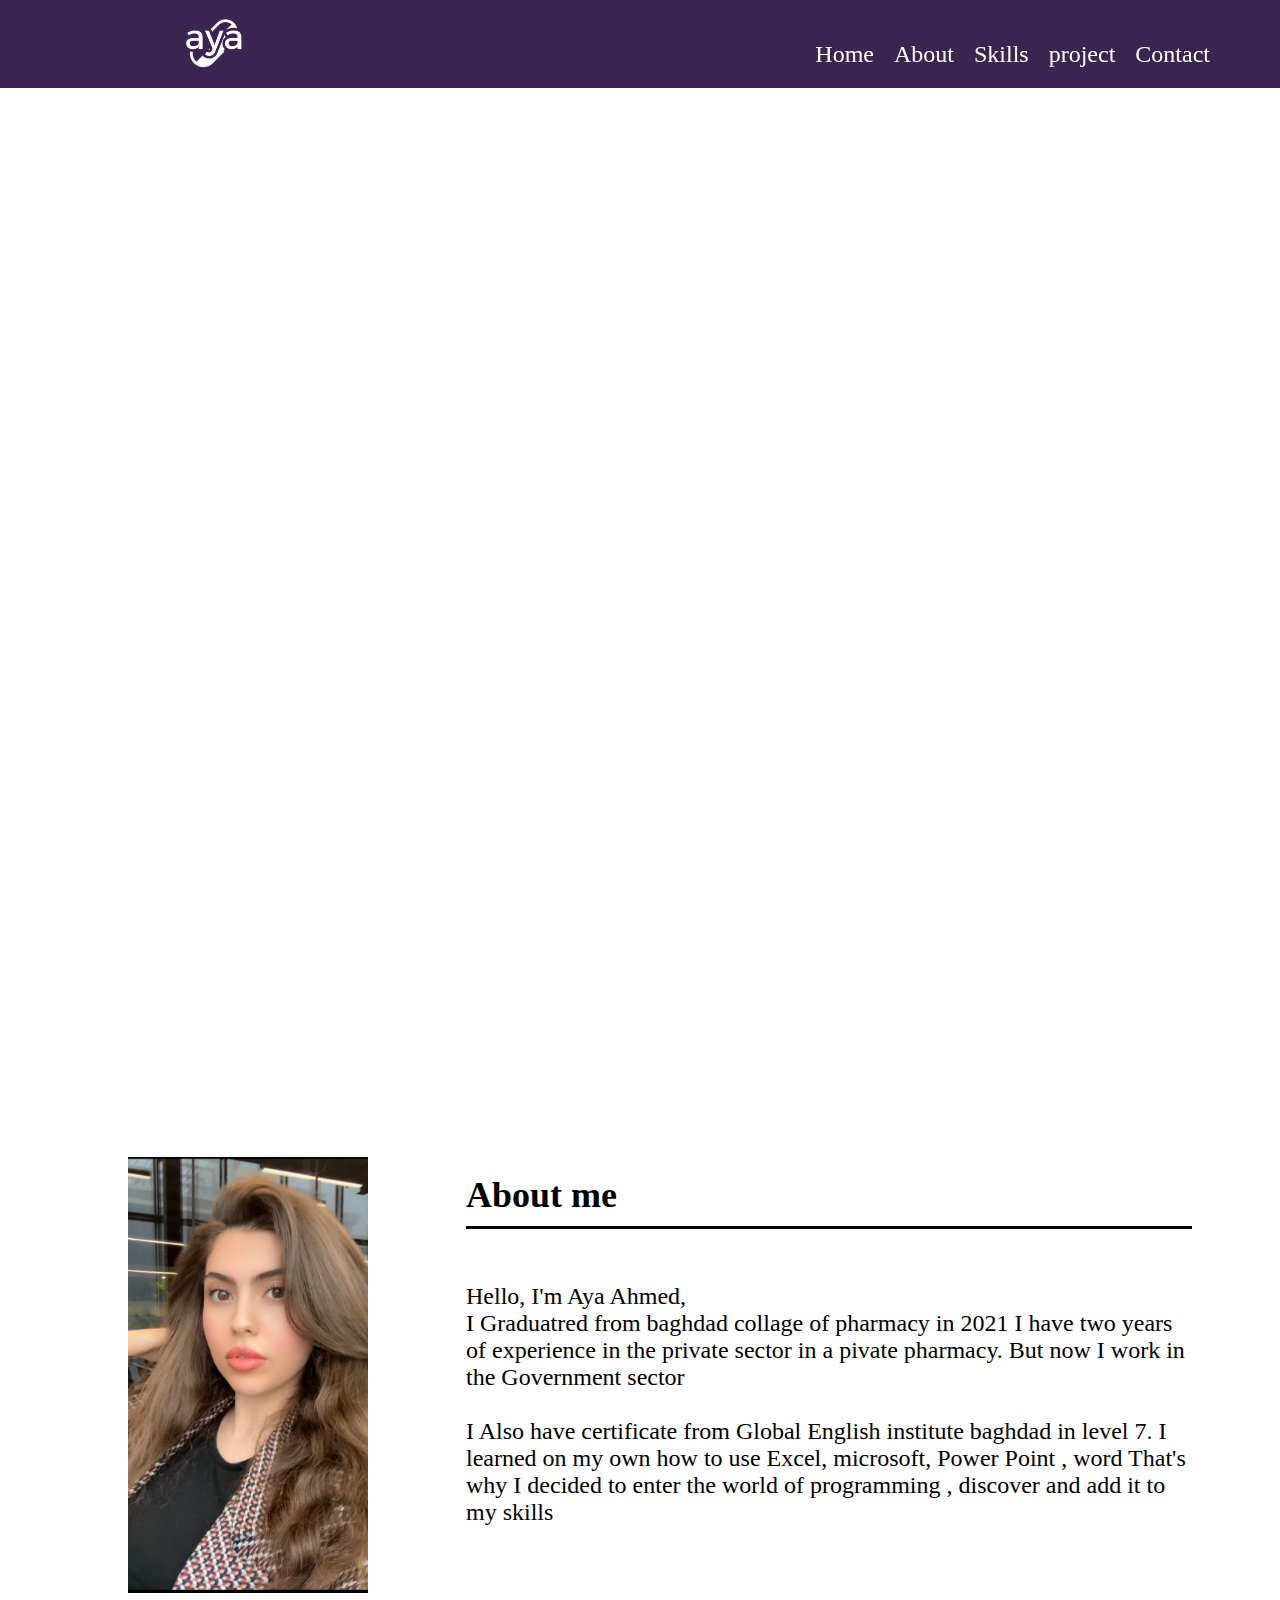
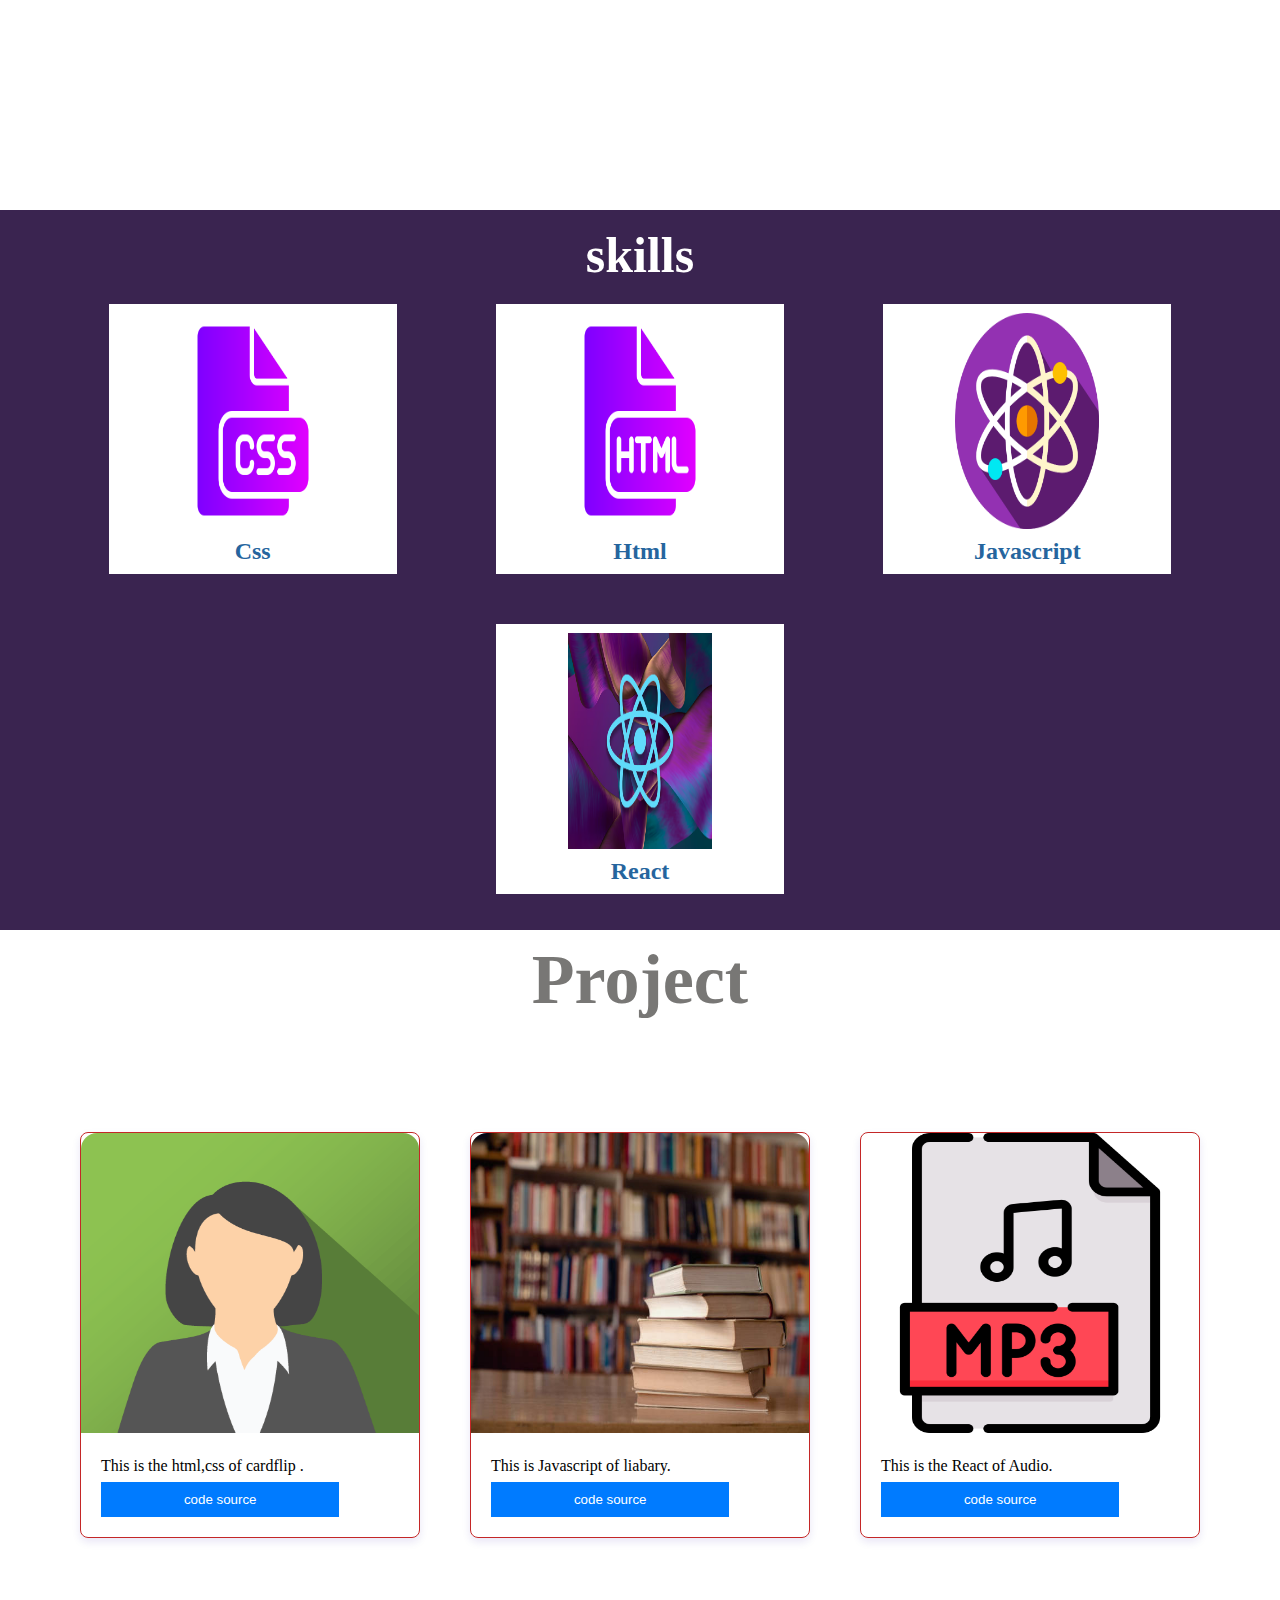
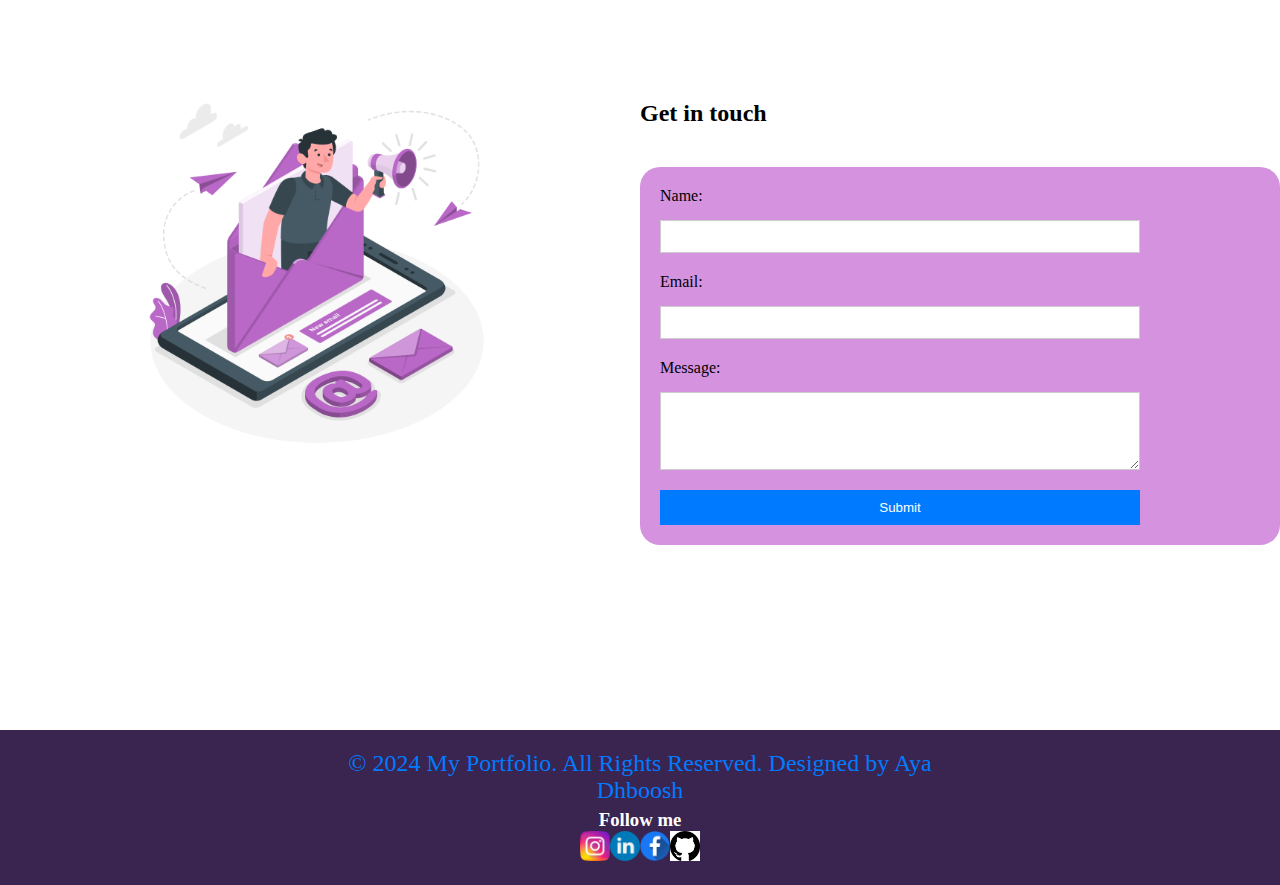
==== index.html @ a3116cd0 "aya" ====
<!DOCTYPE html>
<html lang="en">
<head>
    <meta charset="UTF-8">
    <meta name="viewport" content="width=device-width, initial-scale=1.0">
    <title>AYA Dhboosh</title>
   <link rel="stylesheet" href="aya.css">
   
</head>
<body>
   
<nav class="navbar" id="all-nav">
 
    <div>
 <img src="lksk-removebg-preview.png "id="logo" alt="">
  </div>
  <div>
    <ul>
        <li><a href="#home">Home</a></li>
        <li><a href="#about">About</a></li>
        <li><a href="#skills">Skills</a></li>
        <li><a href="#project">project</a></li>
        <li><a href="#contact">Contact</a></li>
        <li>  <a href="javascript:void(0);" class="icon" onclick="myFunction()">
          <img src="burgermenu.png" width="32px" height="32px"/>
        </a></li>
    </ul>
  </div>
</nav>


    <section  id="home">
     
        <h2  >Aya Dhboosh</h2>
        <p > Pharmacist || Front-End Developer</p>
     
    </section>

    <section id="about">
        <img src="IMG_3389.jpg" alt="" >
        <div class="uk-about">
            <h2>About me</h2>
            <br>
           <br>
          <p>
             Hello,  I'm Aya Ahmed, 
          </p> 
              <p>I Graduatred from baghdad collage of pharmacy in 2021 
                I have two years of experience in the private sector in 
                a pivate pharmacy.
              But now I work in the Government sector 
          </p><br>

            <p> I Also have certificate from Global English institute baghdad
               in level 7. 
              
              I learned on my own how to use Excel, microsoft,
            Power Point , word
            That's why I decided to enter the world of programming , discover and add it to my skills
            </p>
        </div>
    </section>

    <section id="skills" class="uk-skills">
        <h1>skills</h1>
    <div class="cards">
        <div class="card">
            <img src="css.png" alt="" >
        <h2>Css</h2>
        <!-- <p>Discover what we offer.</p> -->
        </div>
        <div class="card">
            <img src="html.png" alt="" >
        <h2>Html</h2>
        <!-- <p>Discover what we offer.</p> -->
        </div>

        <div class="card">
            <img src="science.png" alt="" >
        <h2>Javascript</h2>
        
        </div>
        <div class="card">
          <img src="react.png" alt="" >
      <h2>React</h2>
      
      </div>
    </div>
       
    </section>

    <section id="project" class="uk-card">
        <h1> Project</h1>
        <div class="container">
            <div class="uk-project">
              <img src="img_avatar4.png" alt="Image 1">
              <div class="card-content">
                <!-- <h3>Card 1</h3> -->
                <p>This is the html,css of cardflip .</p>
                <button onclick=location.href="https://joyful-parfait.netlify.app/">code source</button>
              </div>
            </div>
            
            <div class="uk-project">
              <img src="liabary.jpg" alt="Image 2">
              <div class="card-content">
                <!-- <h3>Card 2</h3> -->
                <p>This is Javascript of liabary.</p>
                <button onclick=location.href="https://hilarious-gumption-19c2a2.netlify.app/">code source</button>
              </div>
            </div>
            
            <div class="uk-project">
              <img src="mp3.png" alt="Image 3">
              <div class="card-content">
                <!-- <h3>Card 3</h3> -->
                <p>This is the React of Audio.</p>
                <button onclick=location.href="https://github.com/ayadahboosh/react/blob/master/src/App.js">code source</button>
               
                
              </div>
            </div>
          </div>
    

    </section>


    <section id="contact" >
        <div>
            <img src="Email campaign-amico.png" alt="" class="contactimg">
        </div>
        <div class="touch">
            <h2 >Get in touch</h2>
            <form action="#" method="post">
              <label for="name">Name:</label>
              <input type="text" id="name" name="name" required>
              
              <label for="email">Email:</label>
              <input type="email" id="email" name="email" required>
              
              <label for="message">Message:</label>
              <textarea id="message" name="message" rows="4" required></textarea>
              
              <button type="submit">Submit</button>

            </form>
          </div>
    </section>

    <footer>
        <div class="footer-content">
          
          
          <p>&copy; 2024 My Portfolio. All Rights Reserved. Designed by Aya Dhboosh</a></p>
          
        </div>
        <div class="footer-social">
          <h3>Follow me</h3>
          <ul class="ul">
            <li><a href="https://www.instagram.com/aya.dahboosh?igsh=bHU4YXZwb3d3enFp&utm_source=qr"> <img src="instagram.png" alt="" id="cont-img"></a></li>
            <li><a href="https://www.linkedin.com/in/aya-dahboosh-74746b2b3?utm_source=share&utm_campaign=share_via&utm_content=profile&utm_medium=ios_app"> <img src="linkedin.png" alt="" id="cont-img"></a></li>
            <li><a href="https://web.facebook.com/people/%C3%83%C3%BD%C3%A2-Dahboosh/pfbid023whkhBVXBJg2M3Er1qhtnnHzfrBquxBhUQbJN3PApMTmdCXesfaZvSiJEzbWXB1Gl/?mibextid=LQQJ4d"> <img src="facebook.png" alt="" id="cont-img"></a></li>
            <li><a href="https://github.com/ayadahboosh"> <img src="images.png" alt="" id="cont-img"></a></li>
            
          </ul>
        </div>
      </footer>
<script src="aya.js">


</script>
</body>
</html>
---- aya.css ----
*{
  padding: 0;
margin: 0;
box-sizing: border-box;
}

html{
  width: 100vw;
}



#home {
  background-image: url('bg.jpg');
  background-size: cover;
  background-position: center;
  background-repeat: no-repeat;
  height: 100vh;
   display: flex;
   flex-direction: column;
   justify-content: center;
   align-items: center ;
   font-size: xx-large;
   color: white;
   text-align: center;
  } 
 
  @media only screen and (max-width: 600px) {
    #home {
      background-image: url('bg.jpg');

        padding: 30px; 
        font-size: small;
        background-size: cover;
        background-position: center;
        background-repeat: no-repeat;
        height: 100vh;
         display: flex;
         flex-direction: column;
         justify-content: center;
         align-items: center ;
         color: white;
         text-align: center;
        
    }

  
}

  
  .navbar {
      background-color: #341e4bf8;
      padding: 14px;
      width: 100vw;
      position: fixed;
      display: flex;
      flex-direction: row;
      justify-content: space-between;
      align-items: center;
      padding-inline: 80px;
      

  }



  
  #logo{
      width: 70px;
      margin-left: 150px;
   
  }

  @media only screen and (max-width: 600px) {
    #logo {
        width: 20px; 
        margin-left: 15px; 
    }
}

  .navbar{
    padding-inline: 30px;
  }
  
  .navbar ul {
      list-style-type: none;
      margin: 0;
      padding: 0;
      /* margin-left: 50%; */
      /* justify-content: right; */
      margin-top: 20px;
      font-size: larger;
      display: flex;
      align-items: center;
      font-size: x-large;
  }
  
  .navbar li {
      display: inline;
      margin-right: 20px;
  }
  
  .navbar li a {
      color: #fff;
      text-decoration: none;
  }
  
  .navbar li a:hover {
      color: #ccc;
  }


  
  @media only screen and (max-width: 600px) {
    .navbar ul {
        margin-left: 0; 
        margin-top: 0; 
        text-align: center;
    }
    
    .navbar li a:not(.icon){
        display: none; 
        margin: 0 auto; 
        margin-bottom: 10px; 
    }
    .navbar.responsive li a{
      display: block
    }
    .navbar.responsive ul{
      flex-direction: column;
    }
    .navbar.responsive{
      padding: 40px;
    }
  
}

.navbar .icon{
  display: none;
}
@media only screen and (max-width: 600px) {
  .navbar .icon{
    display: block;
  }
}


  
#about{
  display: flex;
  flex-direction: row;
  justify-content: space-around;
  align-items: center;
 /* margin-right: 20%; */
 height: 100vh;
 width: 100vw;
 overflow: hidden;
 
}
.uk-about{
  
  font-size: x-large;
  width: 60%;
  padding-inline: 2px;
  padding-right: 40px;
  
  
}
  #about img{
      display: block;
      width: 25%;
      height: auto;
      padding-top: 50px;
      padding-left: 80px;
  }

  
.uk-about h2{ 
   padding-bottom: 10px;
  border-bottom: solid black 3px;
}


@media only screen and (max-width: 600px) {
#about {
    flex-direction: column; 
    justify-content: center; 
    align-items: center; 
    margin-right: 0; 
    height: auto; 
    width: 100vw;
}

.uk-about{
    
    text-align: center; 
    font-size: smaller;
    width: 80%;
    padding-inline: 15px;
    padding-block: 30px;
    font-size: large;

}


#about img {
    width: 60%;
    height: auto; 
    padding: 10px; 
}
}


  
  .cards{
     
      display: flex;
      justify-content: space-around;
      align-items: center;
      flex-wrap: wrap;
      gap: 10px;
      width: 90vw;
      height: 70vh;
      
  }

  .card{
      display: flex;
      width: 25%;
      height: 30vh;
      align-items: center;
      justify-content:center;
      flex-direction:column;
      background-color: white;
  }

  .card img{
      width: 50%;
      height: 80%;
  }
   .card h2{
    margin-top: 9px;
   }

  @media only screen and (max-width: 600px) {
    .cards {
        justify-content: center; 
        height: auto; 
    }

    .card {
        width: 50%;
        margin-bottom: 20px; 
    }

    .card img {
        width: 50%;
        height: auto; 
    }
}

  .uk-skills h1{
      text-align: center;
      color: white;
      font-size: 50px;
      
  }

  .uk-skills{
      background-color: #341e4bf8;
      margin-top: 10px;
      margin-bottom: 10px;
      height: 80vh; 
      display: flex;
      flex-direction: column;
      justify-content: center;
      color: rgb(37, 101, 158);
      align-items: center;
  }
  
  @media only screen and (max-width: 600px) {
    .uk-skills {
        height: auto; 
        padding: 20px; 
    }

    .uk-skills h1 {
        font-size: 30px; 
    }
}

  .container {
      display: flex;
      justify-content: center;
      align-items: center;
     flex-wrap: wrap;
     height: 70vh;
     gap: 50px;
  
  
  
    }
    
    .uk-project {
      flex: 5;
      max-width: 340px;
      border: 1px solid #c42727;
      border-radius: 8px;
      margin: 6 10px;
      box-shadow: 0 4px 8px rgba(41, 7, 163, 0.1);
      flex-direction: row;
    }
    
    .uk-project img {
      width: 100%;
      height: 300px;
      border-top-left-radius: 16px;
      border-top-right-radius: 16px;
      justify-content: space-around;
    }

    @media only screen and (max-width: 600px) {
      .container {
          height: auto; 
          padding: 20px; 
      }
  
      .uk-project {
          flex: 100%; 
          max-width: 100%; 
          margin: 10px 0; 
      }
  
      .uk-project img {
          height: auto;
          border-radius: 8px; 
      }
  }

  .uk-card h1{
      text-align: center;
      font-size: 70px;
      color:rgb(120, 119, 117);
  }
    .card-content {
      padding: 20px;
    }
    
    
    .card-content p {
      margin-bottom: 7px;
    }

    @media only screen and (max-width: 600px) {
      .uk-card h1 {
          font-size: 40px;
      }
  
      .card-content {
          padding: 10px; 
      }
  
      .card-content h3 {
          margin-top: 6px;
      }
  
      .card-content p {
          margin-bottom: 5px; 
      }
  }


    .touch {
      max-width: 700px;
     
      height: 70vh;
      margin-top: 50px;
      
    
    }
    .touch form {
      background-color: #c56ad3bb;
      padding: 20px;
      border-radius: 20px;

    }
    
    .touch h2{
      margin-bottom: 40px;
    }
    @media only screen and (max-width: 600px) {
      .touch {
          max-width: 100%; 
          padding: 15px; 
          height: auto; 
          margin-top: 20px; 
      }
  
      .touch form {
          padding: 15px; 
          border-radius: 10px; 
      }
  
      .touch h2 {
          margin-bottom: 20px; 
      }
  }

    form {
      display: flex;
      flex-direction: column;
    }
    
    label {
      margin-bottom: 15px;
    }
    @media only screen and (max-width: 600px) {
      form {
          display: flex;
          flex-direction: column;
      }
  
      label {
          margin-bottom: 10px; 
      }
  }

    #contact{
      display: grid;
      grid-template-columns: repeat(2,1fr);
    }
    .contactimg{
      width: 500px;
      padding-left: 20%;
      padding-top: 5%;
    }

    
    input,
    textarea {
      padding: 8px;
      margin-bottom: 20px;
      border: 1px solid #ccc;
      width: 80%;
      
    }

    @media only screen and (max-width: 600px) {
      #contact {
          grid-template-columns: 1fr; 
      }
  
      .contactimg {
          width: 100%; 
          padding: 0; 
          margin-bottom: 20px; 
          text-align: center; 
      }
  
      input,
      textarea {
          width: 90%; 
          margin-bottom: 15px; 
      }
  }
    
    button {
      padding: 10px 20px;
      background-color: #007bff;
      color: #fff;
      border: none;
      cursor: pointer;
      width: 80%;
    }
    
    button:hover {
      background-color: #0056b3;
    }

    @media only screen and (max-width: 600px) {
      button {
          width: 90%; 
      }
  }
    footer {
      background-color:#341e4bf8;
      color: #fff;
      padding: 20px 0;
      text-align: center;
    }
    
    .footer-content {
      width: 50%;
      margin: 0 auto;
    }
    @media only screen and (max-width: 600px) {
      footer {
          padding: 20px; 
      }
  
      .footer-content {
          width: 90%; 
          margin: 0 auto; 
      }
  }
   
    
    .footer-content p {
      margin-bottom: 5px;
      font-size: x-large;
      color: #007bff;
    }
    
    .footer-social ul {
      padding: 0;
      list-style-type: none;
      color:white;
    }
    
    @media only screen and (max-width: 600px) {
      .footer-content p {
          font-size: large; 
      }
      
      .footer-social ul {
          font-size: large;
      }
  }
  a {
      display: inline;
  color: #fff;}

  #cont-img{

    width:30px;
  }
  .ul{  
     display:flex;
     justify-content: center;
  }

  @media only screen and (max-width: 600px) {
    a {
        display: block; 
        text-align: center; 
    }

    .ul {  
       flex-direction: column; 
       align-items: center; 
    }
  }
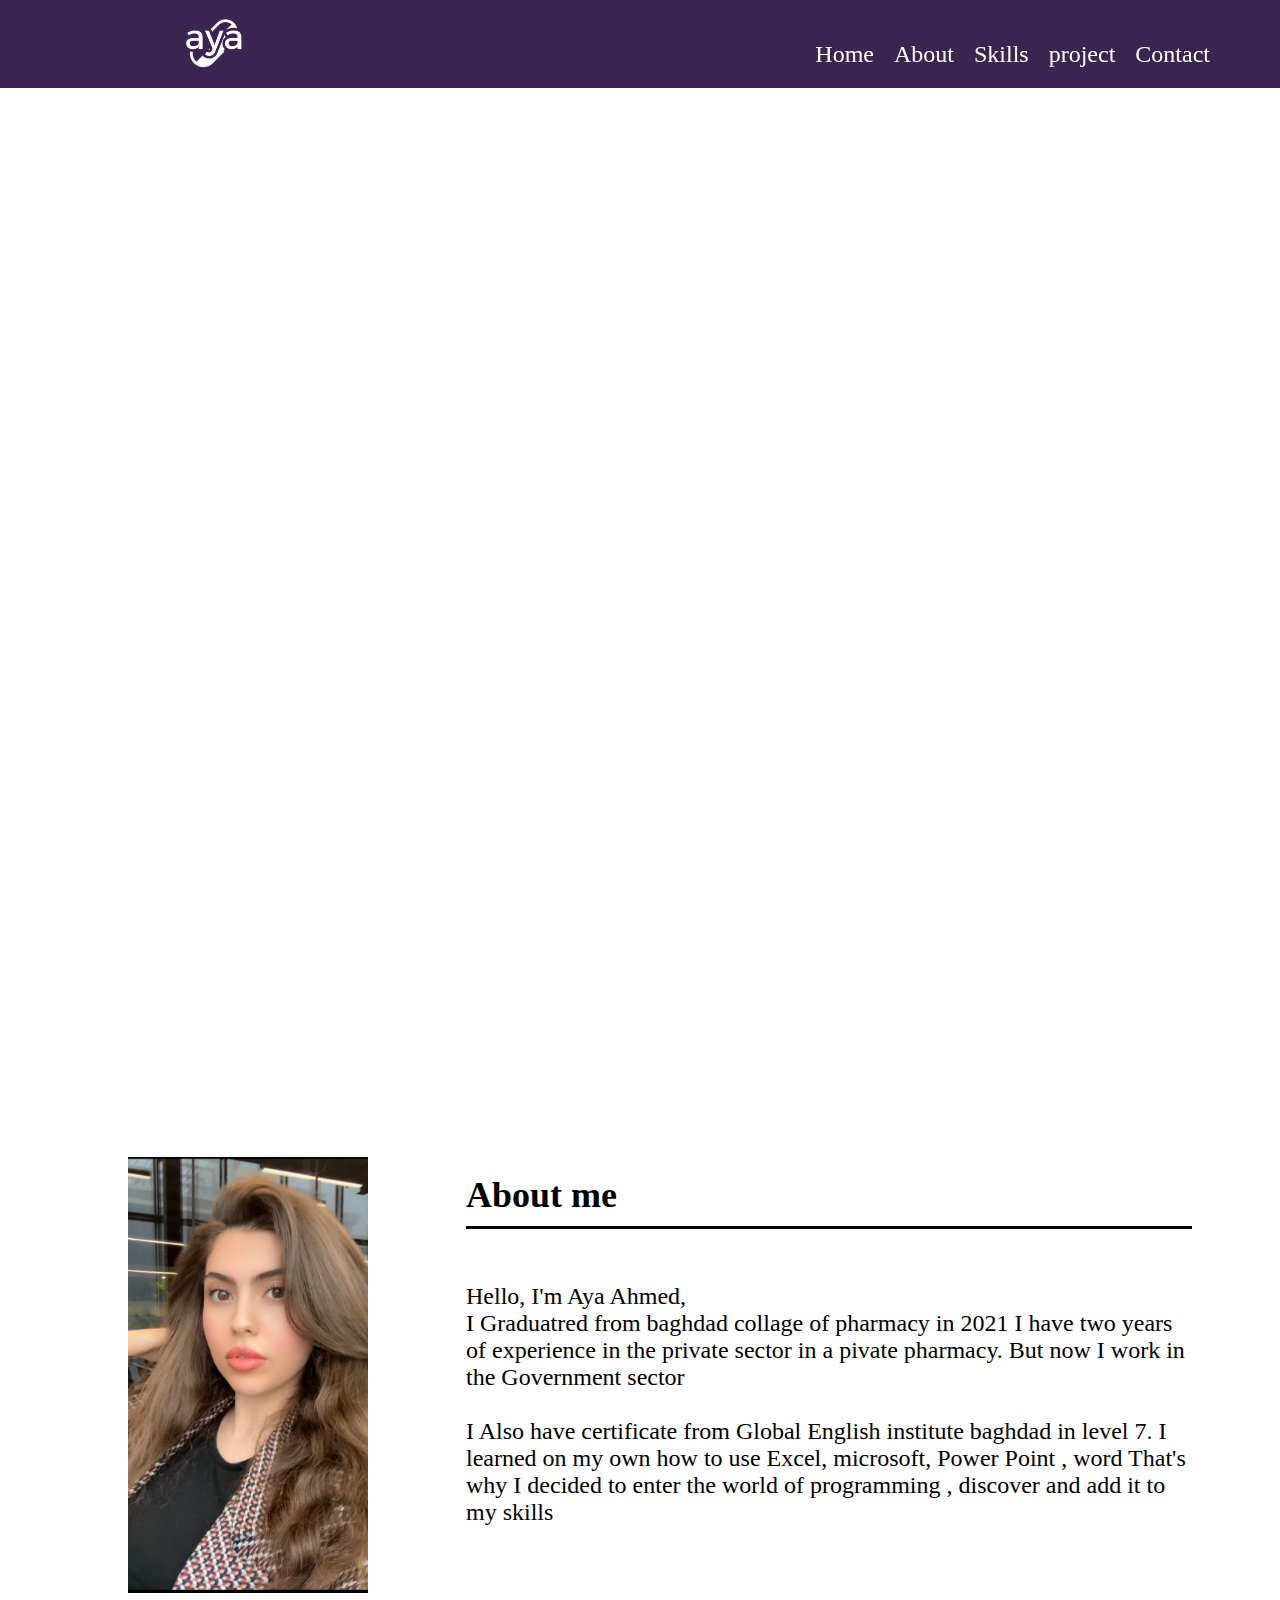
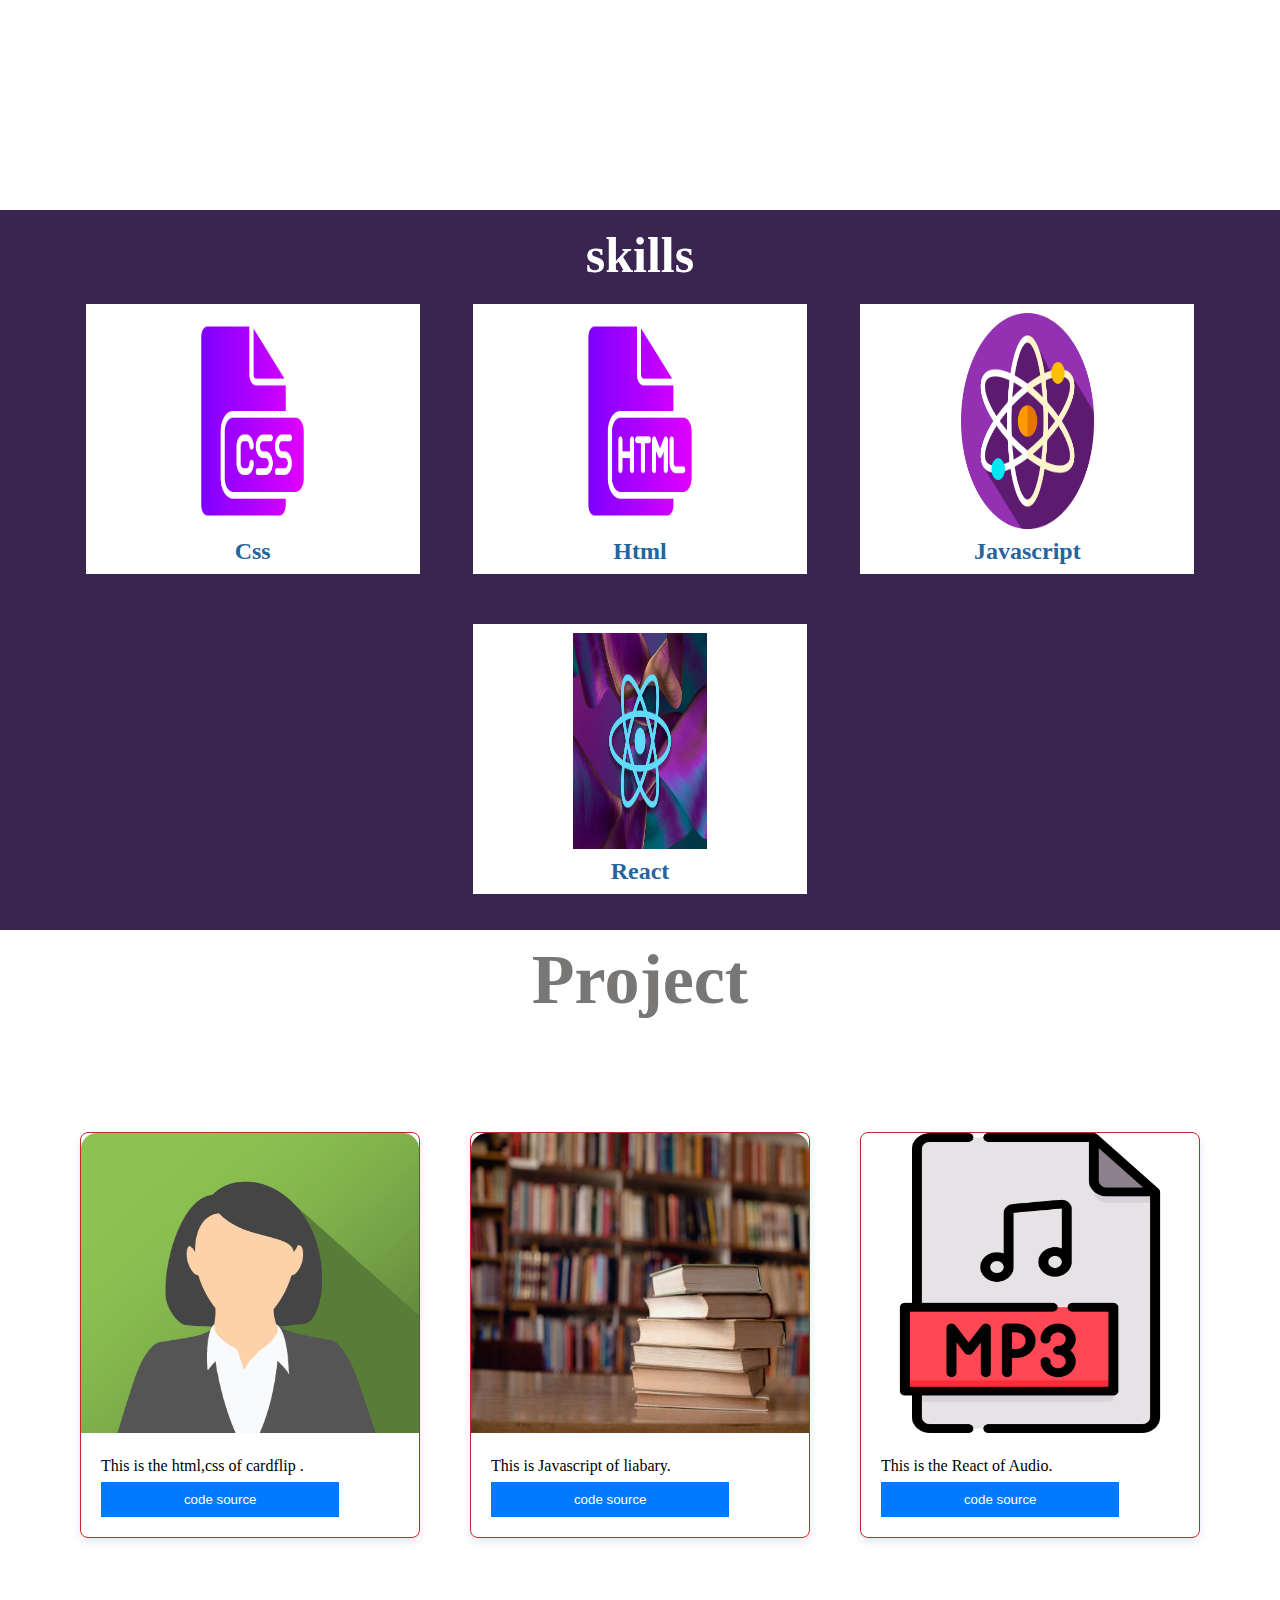
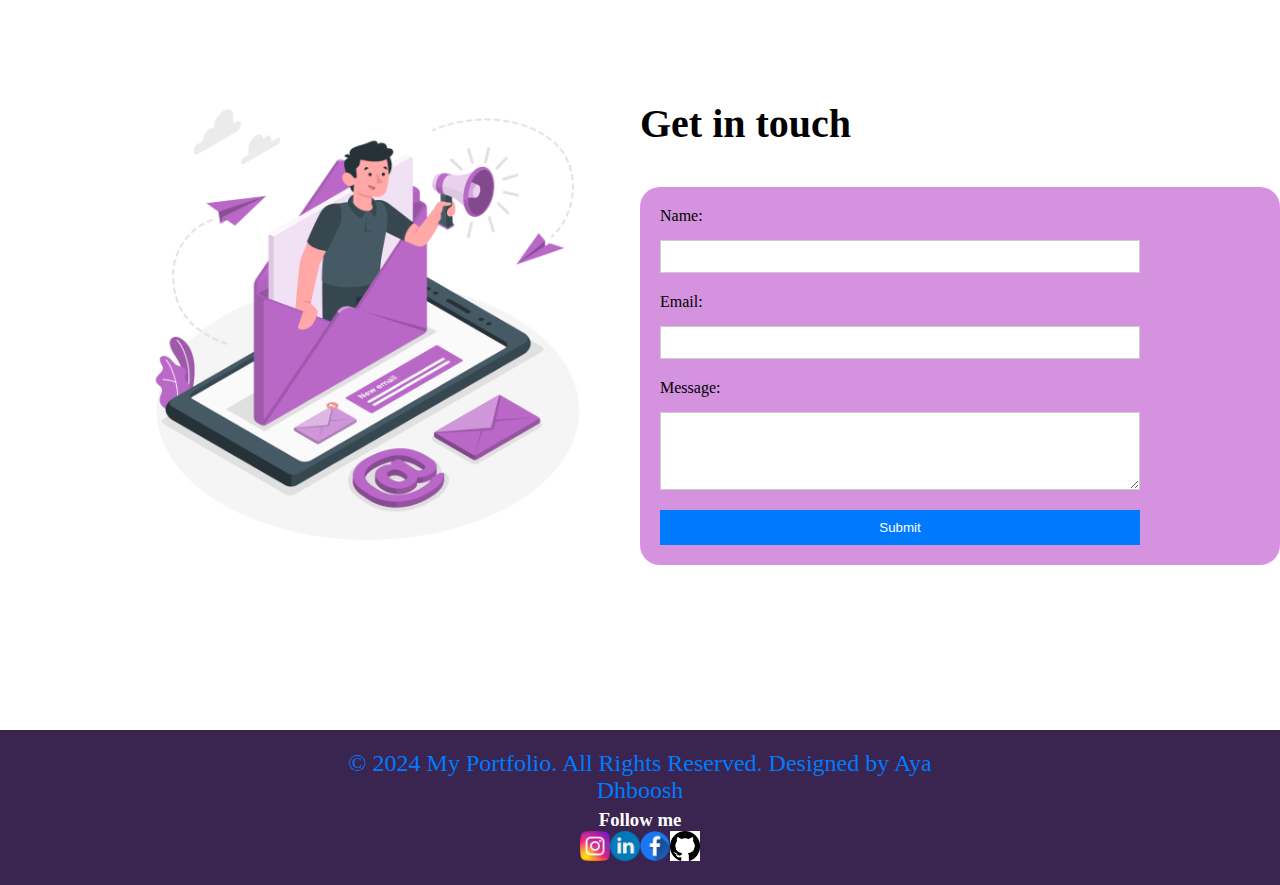
==== commit 97e9ed09: "chage" ====
--- a/index.html
+++ b/index.html
@@ -115,7 +115,7 @@
               <div class="card-content">
                 <!-- <h3>Card 3</h3> -->
                 <p>This is the React of Audio.</p>
-                <button onclick=location.href="https://github.com/ayadahboosh/react/blob/master/src/App.js">code source</button>
+                <button onclick=location.href="https://playful-pudding-59f9f1.netlify.app/">code source</button>
                
                 
               </div>
--- a/aya.css
+++ b/aya.css
@@ -226,7 +226,7 @@
 
   .card{
       display: flex;
-      width: 25%;
+      width: 29%;
       height: 30vh;
       align-items: center;
       justify-content:center;
@@ -235,7 +235,7 @@
   }
 
   .card img{
-      width: 50%;
+      width: 40%;
       height: 80%;
   }
    .card h2{
@@ -254,8 +254,8 @@
     }
 
     .card img {
-        width: 50%;
-        height: auto; 
+        width: 60%;
+        height: 50%; 
     }
 }
 
@@ -382,11 +382,13 @@
       background-color: #c56ad3bb;
       padding: 20px;
       border-radius: 20px;
+      
 
     }
     
     .touch h2{
       margin-bottom: 40px;
+      font-size: 40px;
     }
     @media only screen and (max-width: 600px) {
       .touch {
@@ -403,6 +405,7 @@
   
       .touch h2 {
           margin-bottom: 20px; 
+          font-size: 23px;
       }
   }
 
@@ -430,7 +433,7 @@
       grid-template-columns: repeat(2,1fr);
     }
     .contactimg{
-      width: 500px;
+      width: 600px;
       padding-left: 20%;
       padding-top: 5%;
     }
@@ -453,7 +456,7 @@
       .contactimg {
           width: 100%; 
           padding: 0; 
-          margin-bottom: 20px; 
+          margin-bottom: 0px; 
           text-align: center; 
       }
   
